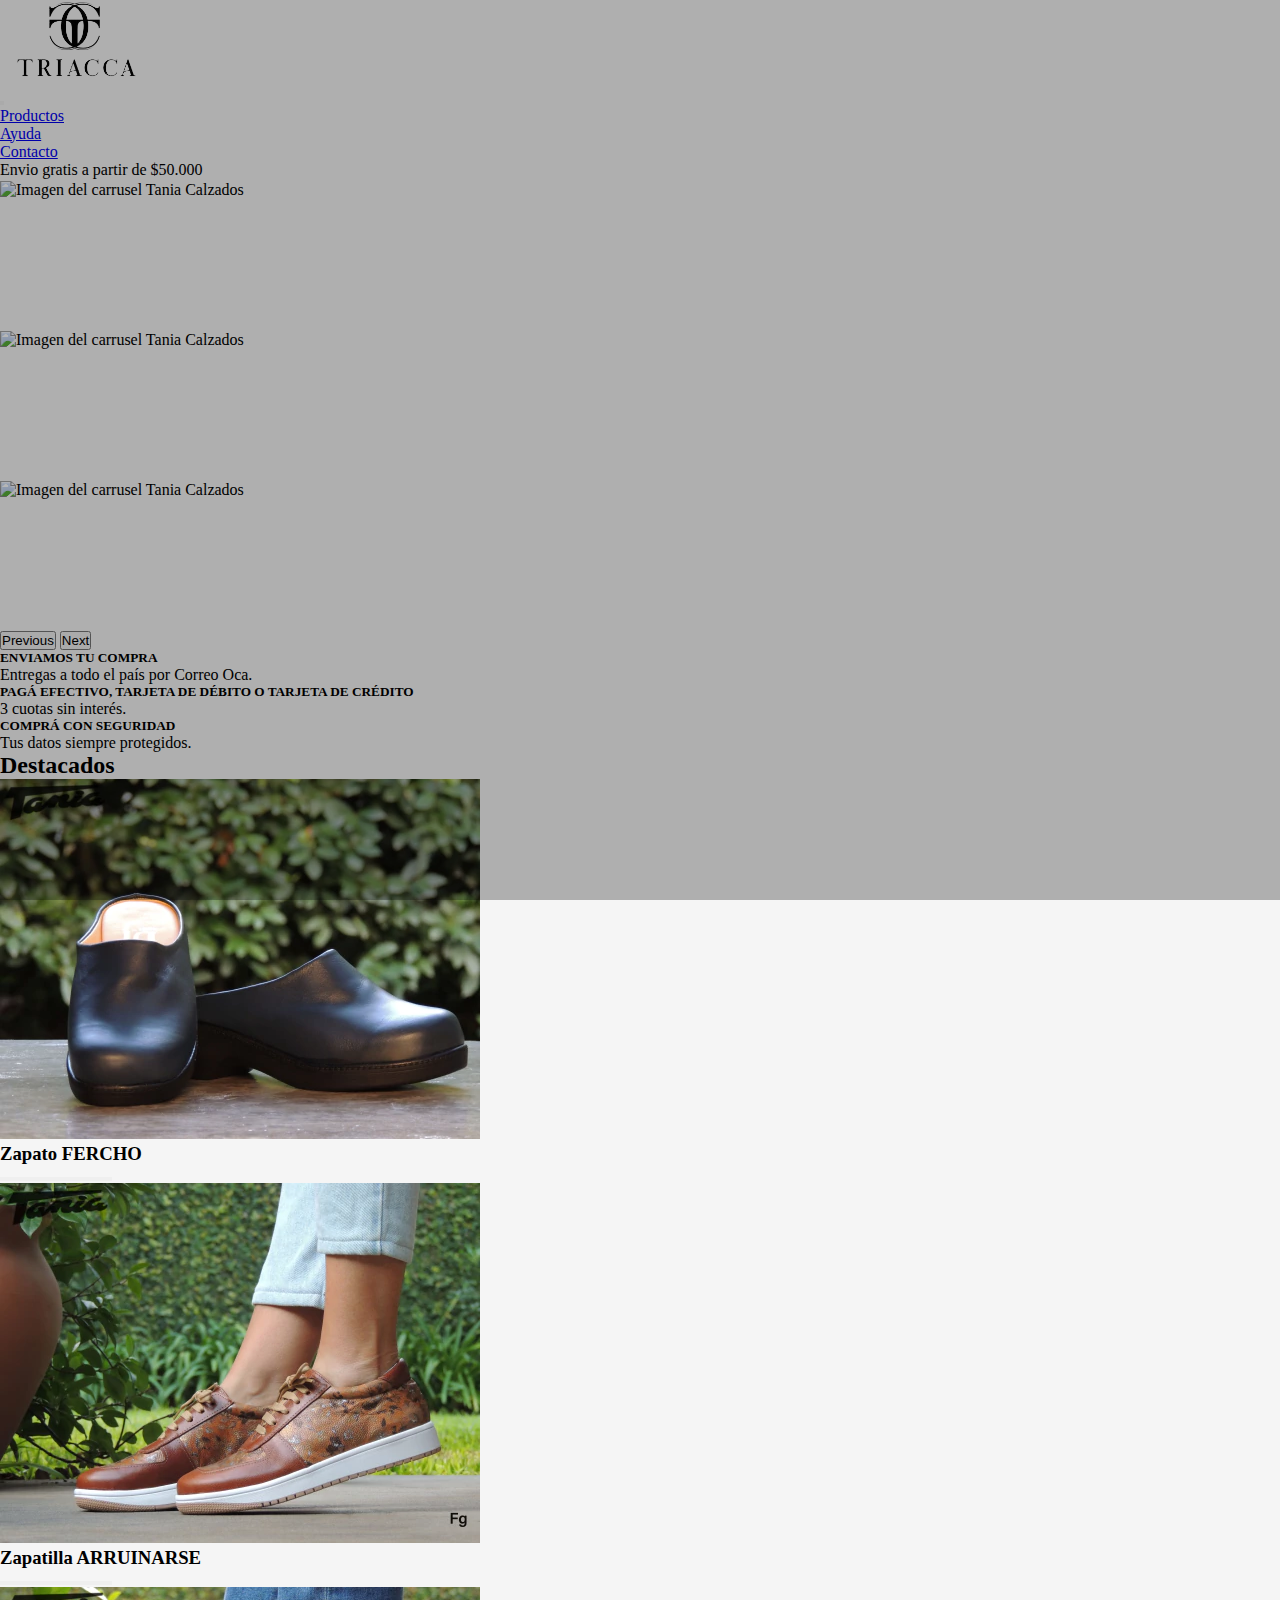
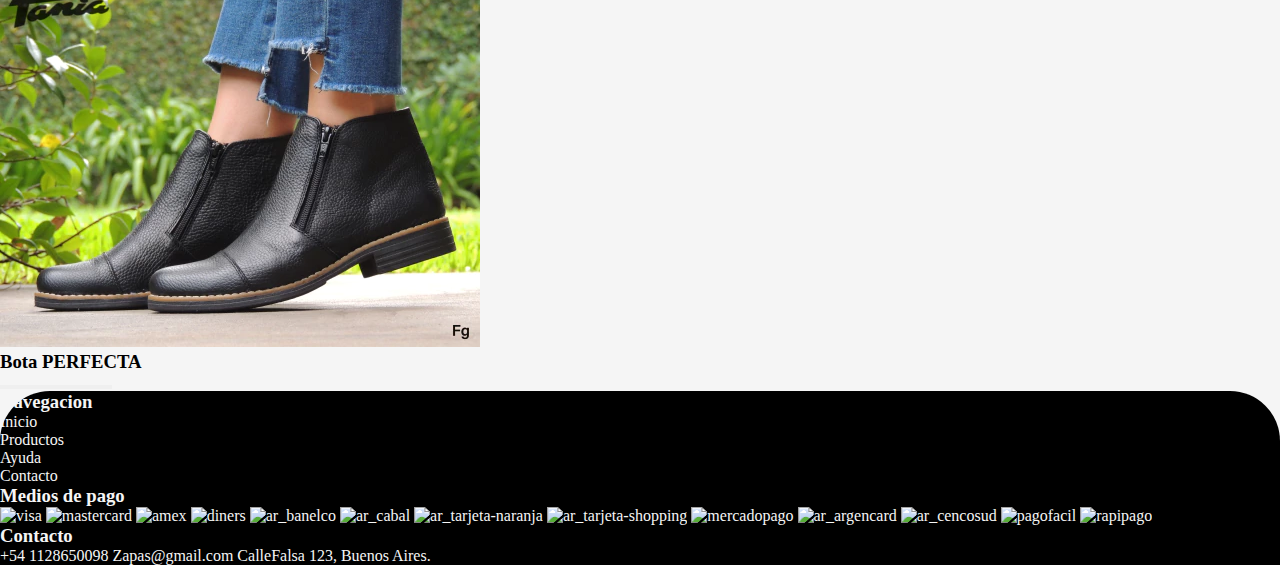
==== index.html @ 9e81d81a "tercera pre entrega" ====
<!DOCTYPE html>
<html lang="en">

<head>
  <meta charset="UTF-8">
  <meta name="viewport" content="width=device-width, initial-scale=1.0">
  <title>Document</title>
  <!--Bootstrap-->
  <link href="https://cdn.jsdelivr.net/npm/bootstrap@5.3.0/dist/css/bootstrap.min.css" rel="stylesheet"
    integrity="sha384-9ndCyUaIbzAi2FUVXJi0CjmCapSmO7SnpJef0486qhLnuZ2cdeRhO02iuK6FUUVM" crossorigin="anonymous">
  <!--CSS-->
  <link rel="stylesheet" href="./css/styles.css">
  <!--FontAwesome-->
  <script src="https://kit.fontawesome.com/53a5609ba1.js" crossorigin="anonymous"></script>
</head>

<body>
  <section class="modal-comprar-body d-none">
    <!-- SE RELLENA CON JS -->
  </section>
  <header>
    <!--Nav-->
    <nav class="navbar navbar-expand-lg">
      <div class="container-fluid ">
        <h1 class="navbar-brand" href="#"><img src="./img/logo-sin.fondo.png" alt=""></h1>
        <button class="navbar-toggler" type="button" data-bs-toggle="collapse" data-bs-target="#navbarNav"
          aria-controls="navbarNav" aria-expanded="false" aria-label="Toggle navigation">
          <span class="navbar-toggler-icon"></span>
        </button>
        <div class="collapse navbar-collapse justify-content-between" id="navbarNav">
          <ul class="navbar-nav mx-3 gap-3">
            <li class="nav-item">
              <a class="nav-link" href="./pages/productos-page/productos.html">Productos</a>
            </li>
            <li class="nav-item">
              <a class="nav-link" href="#">Ayuda</a>
            </li>
            <li class="nav-item">
              <a class="nav-link" href="#">Contacto</a>
            </li>
            <li class="nav-item d-md-none">
              <a href="./pages/carrito/carrito.html"><i class="fa-solid fa-cart-shopping"></i></a>
            </li>
          </ul>
          <div class="d-none d-md-block mx-5">
            <a href="./pages/carrito/carrito.html"><i class="fa-solid fa-cart-shopping"></i></a>
          </div>
        </div>
      </div>
    </nav>
    <p class="text-center text-light bg-black">Envio gratis a partir de $50.000</p>
  </header>
  <main>
    <div id="carouselExampleIndicators" class="carousel slide">
      <div class="carousel-indicators">
        <button type="button" data-bs-target="#carouselExampleIndicators" data-bs-slide-to="0" class="active caca"
          aria-current="true" aria-label="Slide 1"></button>
        <button type="button" data-bs-target="#carouselExampleIndicators" data-bs-slide-to="1" class="caca"
          aria-label="Slide 2"></button>
        <button type="button" data-bs-target="#carouselExampleIndicators" data-bs-slide-to="2" class="caca"
          aria-label="Slide 3"></button>
      </div>
      <div class="carousel-inner">
        <div class="carousel-item active">
          <img
            src="//d3ugyf2ht6aenh.cloudfront.net/stores/001/168/101/themes/style/1-slide-1684503006810-2043444799-70b995c62fbf8cfe9e47713c08c879c81684503009-50-0.webp?1529172687"
            class="swiper-lazy blur-up-huge slide-img swiper-lazy-loaded" alt="Imagen del carrusel Tania Calzados"
            srcset="//d3ugyf2ht6aenh.cloudfront.net/stores/001/168/101/themes/style/1-slide-1684503006810-2043444799-70b995c62fbf8cfe9e47713c08c879c81684503009-480-0.webp?1529172687 480w, //d3ugyf2ht6aenh.cloudfront.net/stores/001/168/101/themes/style/1-slide-1684503006810-2043444799-70b995c62fbf8cfe9e47713c08c879c81684503009-640-0.webp?1529172687 640w, //d3ugyf2ht6aenh.cloudfront.net/stores/001/168/101/themes/style/1-slide-1684503006810-2043444799-70b995c62fbf8cfe9e47713c08c879c81684503009-1024-1024.webp?1529172687 1024w, //d3ugyf2ht6aenh.cloudfront.net/stores/001/168/101/themes/style/1-slide-1684503006810-2043444799-70b995c62fbf8cfe9e47713c08c879c81684503009-1920-1920.webp?1529172687 1920w"
            sizes="auto">
        </div>
        <div class="carousel-item">
          <img
            src="//d3ugyf2ht6aenh.cloudfront.net/stores/001/168/101/themes/style/1-slide-1684503201127-449303766-c3f62b445a369d9c5cacda7336c0a0c81684503204-50-0.webp?1529172687"
            class="swiper-lazy blur-up-huge slide-img swiper-lazy-loaded" alt="Imagen del carrusel Tania Calzados"
            srcset="//d3ugyf2ht6aenh.cloudfront.net/stores/001/168/101/themes/style/1-slide-1684503201127-449303766-c3f62b445a369d9c5cacda7336c0a0c81684503204-480-0.webp?1529172687 480w, //d3ugyf2ht6aenh.cloudfront.net/stores/001/168/101/themes/style/1-slide-1684503201127-449303766-c3f62b445a369d9c5cacda7336c0a0c81684503204-640-0.webp?1529172687 640w, //d3ugyf2ht6aenh.cloudfront.net/stores/001/168/101/themes/style/1-slide-1684503201127-449303766-c3f62b445a369d9c5cacda7336c0a0c81684503204-1024-1024.webp?1529172687 1024w, //d3ugyf2ht6aenh.cloudfront.net/stores/001/168/101/themes/style/1-slide-1684503201127-449303766-c3f62b445a369d9c5cacda7336c0a0c81684503204-1920-1920.webp?1529172687 1920w"
            sizes="auto">
        </div>
        <div class="carousel-item">
          <img
            src="//d3ugyf2ht6aenh.cloudfront.net/stores/001/168/101/themes/style/1-slide-1684503516062-8005374401-ed713291354f3cf97b87613ac3fa9ad51684503519-50-0.webp?1529172687"
            class="swiper-lazy blur-up-huge slide-img swiper-lazy-loaded" alt="Imagen del carrusel Tania Calzados"
            srcset="//d3ugyf2ht6aenh.cloudfront.net/stores/001/168/101/themes/style/1-slide-1684503516062-8005374401-ed713291354f3cf97b87613ac3fa9ad51684503519-480-0.webp?1529172687 480w, //d3ugyf2ht6aenh.cloudfront.net/stores/001/168/101/themes/style/1-slide-1684503516062-8005374401-ed713291354f3cf97b87613ac3fa9ad51684503519-640-0.webp?1529172687 640w, //d3ugyf2ht6aenh.cloudfront.net/stores/001/168/101/themes/style/1-slide-1684503516062-8005374401-ed713291354f3cf97b87613ac3fa9ad51684503519-1024-1024.webp?1529172687 1024w, //d3ugyf2ht6aenh.cloudfront.net/stores/001/168/101/themes/style/1-slide-1684503516062-8005374401-ed713291354f3cf97b87613ac3fa9ad51684503519-1920-1920.webp?1529172687 1920w"
            sizes="auto">
        </div>
      </div>
      <button class="carousel-control-prev" type="button" data-bs-target="#carouselExampleIndicators"
        data-bs-slide="prev">
        <span class="carousel-control-prev-icon" aria-hidden="true"></span>
        <span class="visually-hidden">Previous</span>
      </button>
      <button class="carousel-control-next" type="button" data-bs-target="#carouselExampleIndicators"
        data-bs-slide="next">
        <span class="carousel-control-next-icon" aria-hidden="true"></span>
        <span class="visually-hidden">Next</span>
      </button>
    </div>
    <!--Tarjetas-->
    <section class="container justify-content-center text-center mt-3">
      <div class="row row-cols-md-3 g-4">
        <div class="col">
          <div class="card h-100">
            <div class="card-body">
              <h5 class="card-title"><i class="fa-solid fa-truck"></i> ENVIAMOS TU COMPRA</h5>
              <p class="card-text">Entregas a todo el país por Correo Oca.</p>
            </div>
          </div>
        </div>
        <div class="col d-none d-md-block">
          <div class="card h-100">
            <div class="card-body">
              <h5 class="card-title"><i class="fa-solid fa-credit-card"></i> PAGÁ EFECTIVO, TARJETA DE DÉBITO O TARJETA
                DE CRÉDITO</h5>
              <p class="card-text">3 cuotas sin interés.</p>
            </div>
          </div>
        </div>
        <div class="col d-none d-md-block">
          <div class="card h-100">
            <div class="card-body">
              <h5 class="card-title"><i class="fa-solid fa-lock"></i> COMPRÁ CON SEGURIDAD</h5>
              <p class="card-text">Tus datos siempre protegidos.</p>
            </div>
          </div>
        </div>
      </div>
    </section>
    <!-- Destacados -->



    <section class="my-5 container ">
      <h2 class="text-center mb-5">Destacados</h2>
      <div class="row row-cols-1 row-cols-md-3 g-4 text-center contendor-productos-destacados">
        <!-- SE RELLENA CON JS -->
      </div>
    </section>
  </main>
  <footer class="container-fluid">
    <section class="row row-cols-1 row-cols-md-3 text-center">
      <div>
        <h3>Navegacion</h3>
        <ul>
          <li>Inicio</li>
          <li>Productos</li>
          <li>Ayuda</li>
          <li>Contacto</li>
        </ul>
      </div>
      <div>
        <h3>Medios de pago</h3>
        <div>
          <img src="//d26lpennugtm8s.cloudfront.net/assets/common/img/logos/payment/visa@2x.png"
            data-src="//d26lpennugtm8s.cloudfront.net/assets/common/img/logos/payment/visa@2x.png"
            class="js-lazy-loading footer-payship-img lazyloaded" alt="visa" width="48" height="30">
          <img src="//d26lpennugtm8s.cloudfront.net/assets/common/img/logos/payment/mastercard@2x.png"
            data-src="//d26lpennugtm8s.cloudfront.net/assets/common/img/logos/payment/mastercard@2x.png"
            class="js-lazy-loading footer-payship-img lazyloaded" alt="mastercard" width="48" height="30">
          <img src="//d26lpennugtm8s.cloudfront.net/assets/common/img/logos/payment/amex@2x.png"
            data-src="//d26lpennugtm8s.cloudfront.net/assets/common/img/logos/payment/amex@2x.png"
            class="js-lazy-loading footer-payship-img lazyloaded" alt="amex" width="48" height="30">
          <img src="//d26lpennugtm8s.cloudfront.net/assets/common/img/logos/payment/diners@2x.png"
            data-src="//d26lpennugtm8s.cloudfront.net/assets/common/img/logos/payment/diners@2x.png"
            class="js-lazy-loading footer-payship-img lazyloaded" alt="diners" width="48" height="30">
          <img src="//d26lpennugtm8s.cloudfront.net/assets/common/img/logos/payment/ar/banelco@2x.png"
            data-src="//d26lpennugtm8s.cloudfront.net/assets/common/img/logos/payment/ar/banelco@2x.png"
            class="js-lazy-loading footer-payship-img lazyloaded" alt="ar_banelco" width="48" height="30">
          <img src="//d26lpennugtm8s.cloudfront.net/assets/common/img/logos/payment/ar/cabal@2x.png"
            data-src="//d26lpennugtm8s.cloudfront.net/assets/common/img/logos/payment/ar/cabal@2x.png"
            class="js-lazy-loading footer-payship-img lazyloaded" alt="ar_cabal" width="48" height="30">
          <img src="//d26lpennugtm8s.cloudfront.net/assets/common/img/logos/payment/ar/tarjeta-naranja@2x.png"
            data-src="//d26lpennugtm8s.cloudfront.net/assets/common/img/logos/payment/ar/tarjeta-naranja@2x.png"
            class="js-lazy-loading footer-payship-img lazyloaded" alt="ar_tarjeta-naranja" width="48" height="30">
          <img src="//d26lpennugtm8s.cloudfront.net/assets/common/img/logos/payment/ar/tarjeta-shopping@2x.png"
            data-src="//d26lpennugtm8s.cloudfront.net/assets/common/img/logos/payment/ar/tarjeta-shopping@2x.png"
            class="js-lazy-loading footer-payship-img lazyloaded" alt="ar_tarjeta-shopping" width="48" height="30">
          <img src="//d26lpennugtm8s.cloudfront.net/assets/common/img/logos/payment/mercadopago@2x.png"
            data-src="//d26lpennugtm8s.cloudfront.net/assets/common/img/logos/payment/mercadopago@2x.png"
            class="js-lazy-loading footer-payship-img lazyloaded" alt="mercadopago" width="48" height="30">
          <img src="//d26lpennugtm8s.cloudfront.net/assets/common/img/logos/payment/ar/argencard@2x.png"
            data-src="//d26lpennugtm8s.cloudfront.net/assets/common/img/logos/payment/ar/argencard@2x.png"
            class="js-lazy-loading footer-payship-img lazyloaded" alt="ar_argencard" width="48" height="30">
          <img src="//d26lpennugtm8s.cloudfront.net/assets/common/img/logos/payment/ar/cencosud@2x.png"
            data-src="//d26lpennugtm8s.cloudfront.net/assets/common/img/logos/payment/ar/cencosud@2x.png"
            class="js-lazy-loading footer-payship-img lazyloaded" alt="ar_cencosud" width="48" height="30">
          <img src="//d26lpennugtm8s.cloudfront.net/assets/common/img/logos/payment/pagofacil@2x.png"
            data-src="//d26lpennugtm8s.cloudfront.net/assets/common/img/logos/payment/pagofacil@2x.png"
            class="js-lazy-loading footer-payship-img lazyloaded" alt="pagofacil" width="48" height="30">
          <img src="//d26lpennugtm8s.cloudfront.net/assets/common/img/logos/payment/rapipago@2x.png"
            data-src="//d26lpennugtm8s.cloudfront.net/assets/common/img/logos/payment/rapipago@2x.png"
            class="js-lazy-loading footer-payship-img lazyloaded" alt="rapipago" width="48" height="30">
        </div>
      </div>
      <div>
        <h3>Contacto</h3>
        <div class="d-flex flex-column">
          <span><i class="fa-solid fa-phone"></i> +54 1128650098</span>
          <span><i class="fa-solid fa-envelope"></i> Zapas@gmail.com</span>
          <span><i class="fa-solid fa-location-dot"></i> CalleFalsa 123, Buenos Aires.</span>
        </div>
      </div>
    </section>
  </footer>
  <!--Bootstrap-->
  <script src="https://cdn.jsdelivr.net/npm/bootstrap@5.3.0/dist/js/bootstrap.bundle.min.js"
    integrity="sha384-geWF76RCwLtnZ8qwWowPQNguL3RmwHVBC9FhGdlKrxdiJJigb/j/68SIy3Te4Bkz"
    crossorigin="anonymous"></script>
  <script type="module" src="./index.js"></script>
</body>

</html>
---- css/styles.css ----
* {
    margin: 0;
    padding: 0;
    list-style:none;
}

body {
    background-color: whitesmoke;
}

footer {
    background-color: black;
    color: whitesmoke;
    border-top-left-radius: 50px;
    border-top-right-radius: 50px;
}
.carousel-inner{
    margin-top: -1rem;
}
h1 img{
    width: 120px;
    margin-left: 1rem;
}

.btn-carrito{
    border: n;
}

.btn {
    width: 7rem;
}


.filtros {
display: flex;
gap: 1.5rem;
justify-content: start;
align-items: end;
margin-bottom: 1rem;
}


.filtros-aplicados{
    display: flex;
    gap: 1rem;
}

.filtro-aplicado:hover{
    border: 1px solid black;
    cursor: pointer;
}

.collapse-categorias{
    margin-top: -5rem;
}

/*MODAL COMPRAS*/

.modal-comprar-body{
    position: fixed;
    z-index: 10;
    top: 0;
    left: 0;
    right: 0;
    bottom: 0;
    display: flex;
    justify-content: center;
    align-items: end;
    background-color: rgba(0, 0, 0, 0.288);
}


.btn-close{
    background-color: rgb(235, 225, 225);
}

.modal-comprar{
    margin: auto;
    background-color:white;
    display: flex;
    justify-content: space-around;
    border-radius: 6px;
    width: 50vw;
    height: 30vh;
}

.modal-comprar img{
    width: 250px;
    height: 200px;
    border-top-left-radius: 6px;
    border-bottom-left-radius: 6px;

}

.modal-text{
    text-align: end;
    margin: 3rem 2rem 0 0;
    display: flex;
    flex-direction: column;
    justify-content: space-around;
}

.btn-talle{
    width: auto;
}

/*MODAL PAGAR*/
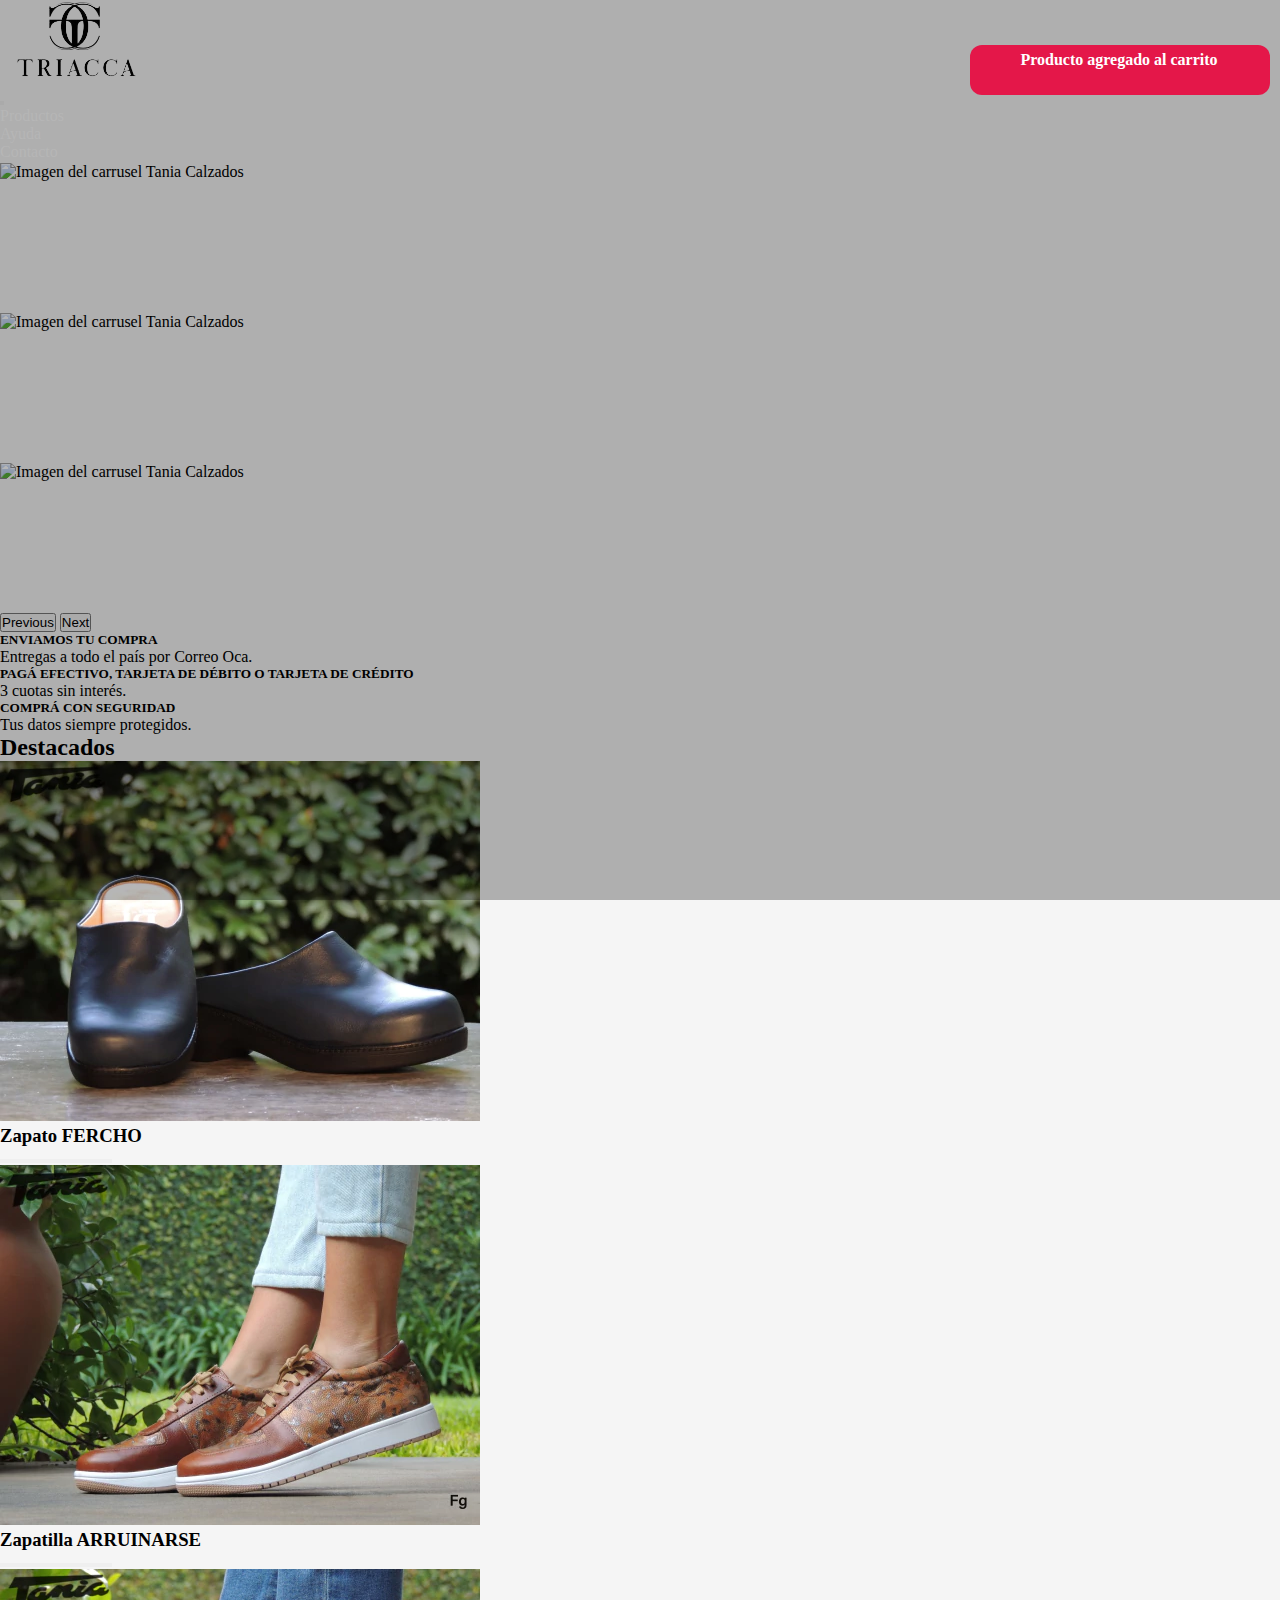
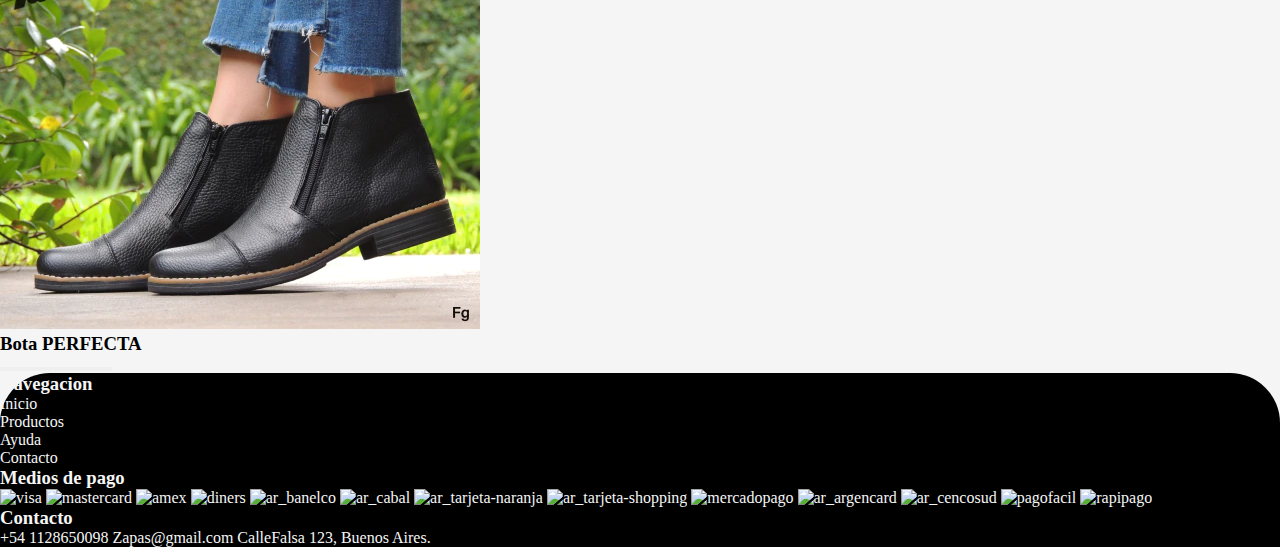
==== commit 631cdb94: "proyecto terminado para la ultima entrega" ====
--- a/index.html
+++ b/index.html
@@ -18,6 +18,9 @@
   <section class="modal-comprar-body d-none">
     <!-- SE RELLENA CON JS -->
   </section>
+  <div class="alert-agregado bounce-top d-none">
+    <p class='a-agregado'>Producto agregado al carrito</p>
+</div>
   <header>
     <!--Nav-->
     <nav class="navbar navbar-expand-lg">
@@ -48,7 +51,6 @@
         </div>
       </div>
     </nav>
-    <p class="text-center text-light bg-black">Envio gratis a partir de $50.000</p>
   </header>
   <main>
     <div id="carouselExampleIndicators" class="carousel slide">
--- a/css/styles.css
+++ b/css/styles.css
@@ -2,6 +2,10 @@
     margin: 0;
     padding: 0;
     list-style:none;
+}
+a{
+    color: white;
+text-decoration: none;
 }
 
 body {
@@ -23,7 +27,11 @@
 }
 
 .btn-carrito{
-    border: n;
+    color: black;
+}
+
+.fa-cart-shopping{
+    color: black;
 }
 
 .btn {
@@ -104,4 +112,35 @@
     width: auto;
 }
 
-/*MODAL PAGAR*/+/*Alerta deseo*/
+
+.alert-agregado {
+    min-height: 50px;
+    width: 300px;
+    max-width: 90%;
+    border-radius: 12px;
+    padding: 6px 22px 6px 20px;
+    display: flex;
+    justify-content: center;
+    background-color: #e41749;
+    box-sizing: border-box;
+    font-weight: 600;
+  
+    position: fixed;
+    top: 0;
+    right: 0;
+    z-index: 10;
+    margin-top: 5vh;
+    margin-right: 10px;
+  }
+  
+  .a-agregado{
+      font-size: 1rem;
+      color: white;
+  }
+  
+  
+  
+  .bounce-top{
+      animation:bounce-top .9s linear both} @keyframes bounce-top{0%{transform:translateY(-45px);animation-timing-function:ease-in;opacity:1}24%{opacity:1}40%{transform:translateY(-24px);animation-timing-function:ease-in}65%{transform:translateY(-12px);animation-timing-function:ease-in}82%{transform:translateY(-6px);animation-timing-function:ease-in}93%{transform:translateY(-4px);animation-timing-function:ease-in}25%,55%,75%,87%{transform:translateY(0);animation-timing-function:ease-out}100%{transform:translateY(0);animation-timing-function:ease-out;opacity:1 }}
+  